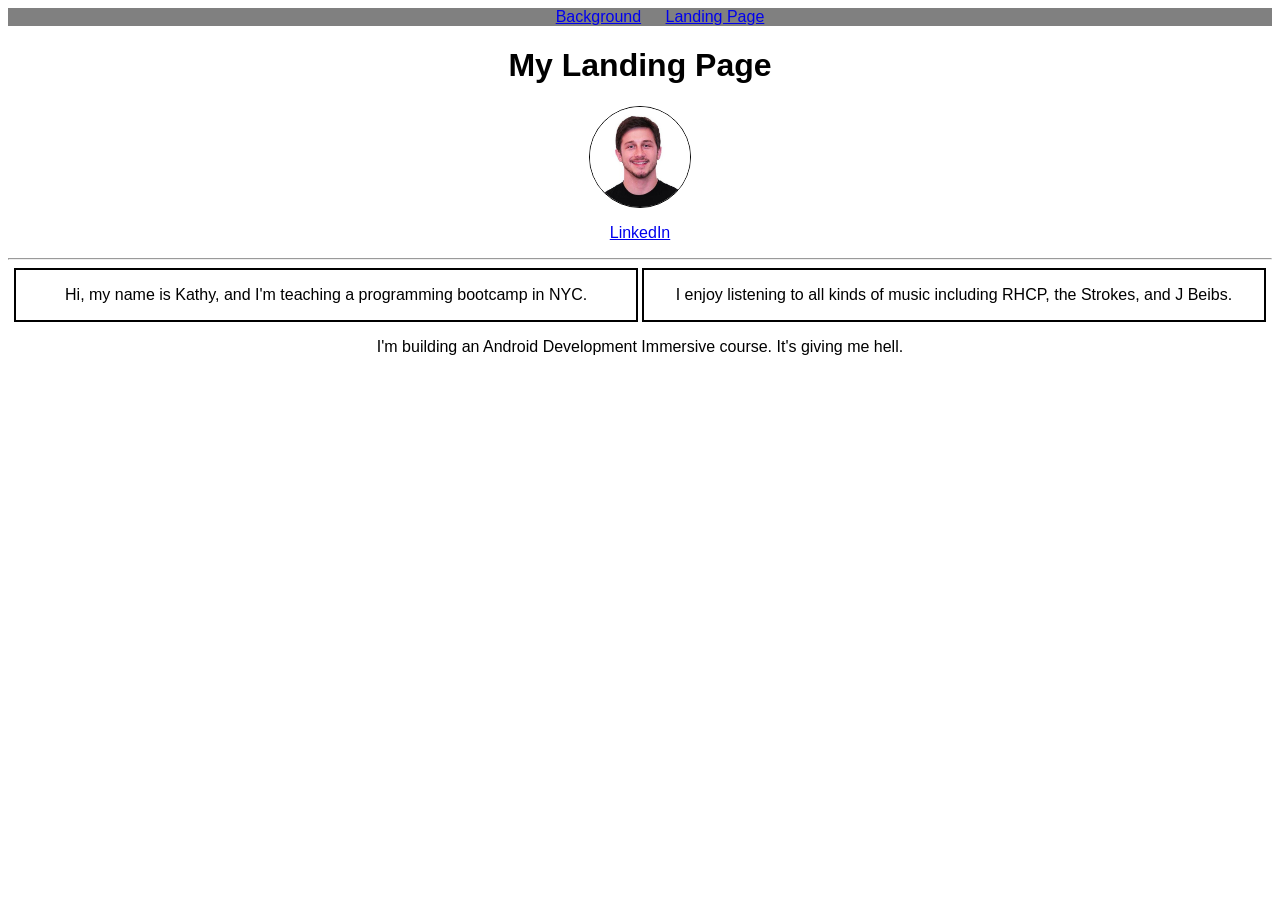
==== index.html @ 2ba3eb19 "pfnp-resume-" ====
<link rel="stylesheet" type="text/css" href="styles/style.css">

<body>

	<header>
		<nav>
			<ul>
			  <a href="background.html"><li class="nav-items">Background</li></a>
			  <a href="index.html"><li class="nav-items">Landing Page</li></a>
			</ul>
		</nav>
	</header>

	<h1>My Landing Page</h1>

	<img src="styles/jays-pic.jpg" height="100px">

	<p><a href="https://www.linkedin.com/in/jaynappy">LinkedIn</a></p>




	<hr>

	<div id="about">
		<p>Hi, my name is Kathy, and I'm teaching a programming bootcamp in NYC.</p>
	</div>

	<div id="music">
		<p>I enjoy listening to all kinds of music including RHCP, the Strokes, and J Beibs.</p>
	</div>

	<p id="current">I'm building an Android Development Immersive course.  It's giving me hell. </p>

</body>
---- styles/style.css ----
body {
	text-align: center; 
	/*background-image: url("http://www.freecreatives.com/wp-content/uploads/2015/03/random-wallpapers-brick-wall-background-wallpaper-32459.jpg");*/
	font-family: helvetica; 
}

ol {
	list-style-position: inside; 

}

img {
	border-radius: 100px;
	border: 1px solid black;
}

#teacher-style {
	color: red;
}

.blue-stuff {
	color: blue;
}

nav {
	background-color: gray; 
}

.nav-items {
	display: inline;
	margin: 10px;
}

#about {
    width: 49%;
    display: inline-block;
    border: 2px solid black;
}

#music {
    width: 49%;
    display: inline-block;
    border: 2px solid black;
}
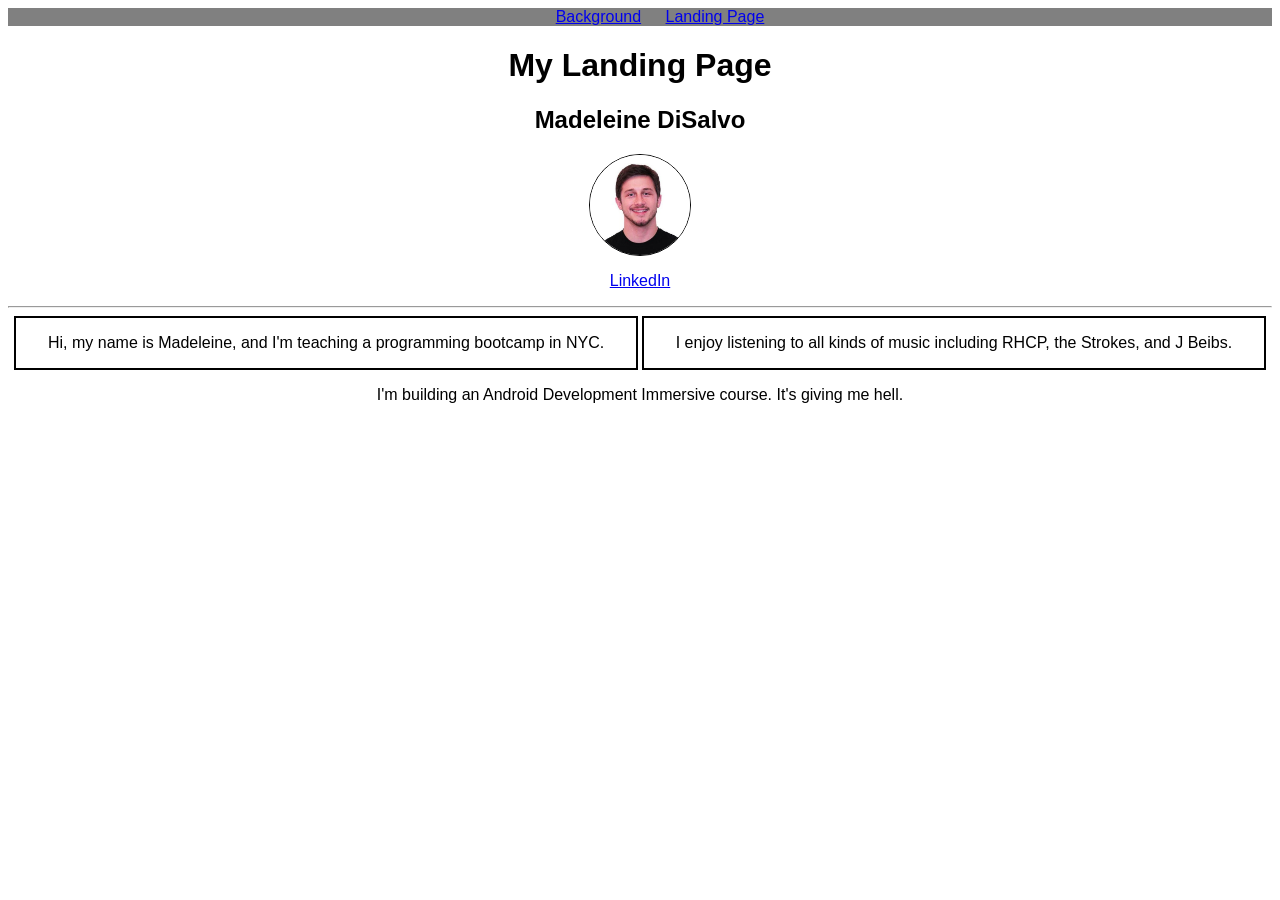
==== commit a8989da6: "add name Madeleine" ====
--- a/index.html
+++ b/index.html
@@ -11,7 +11,9 @@
 		</nav>
 	</header>
 
-	<h1>My Landing Page</h1>
+	<h1>My Landing Page</h1> 
+
+	<h2>Madeleine DiSalvo</h2>
 
 	<img src="styles/jays-pic.jpg" height="100px">
 
@@ -23,7 +25,7 @@
 	<hr>
 
 	<div id="about">
-		<p>Hi, my name is Kathy, and I'm teaching a programming bootcamp in NYC.</p>
+		<p>Hi, my name is Madeleine, and I'm teaching a programming bootcamp in NYC.</p>
 	</div>
 
 	<div id="music">
@@ -32,4 +34,4 @@
 
 	<p id="current">I'm building an Android Development Immersive course.  It's giving me hell. </p>
 
-</body>
+</body>
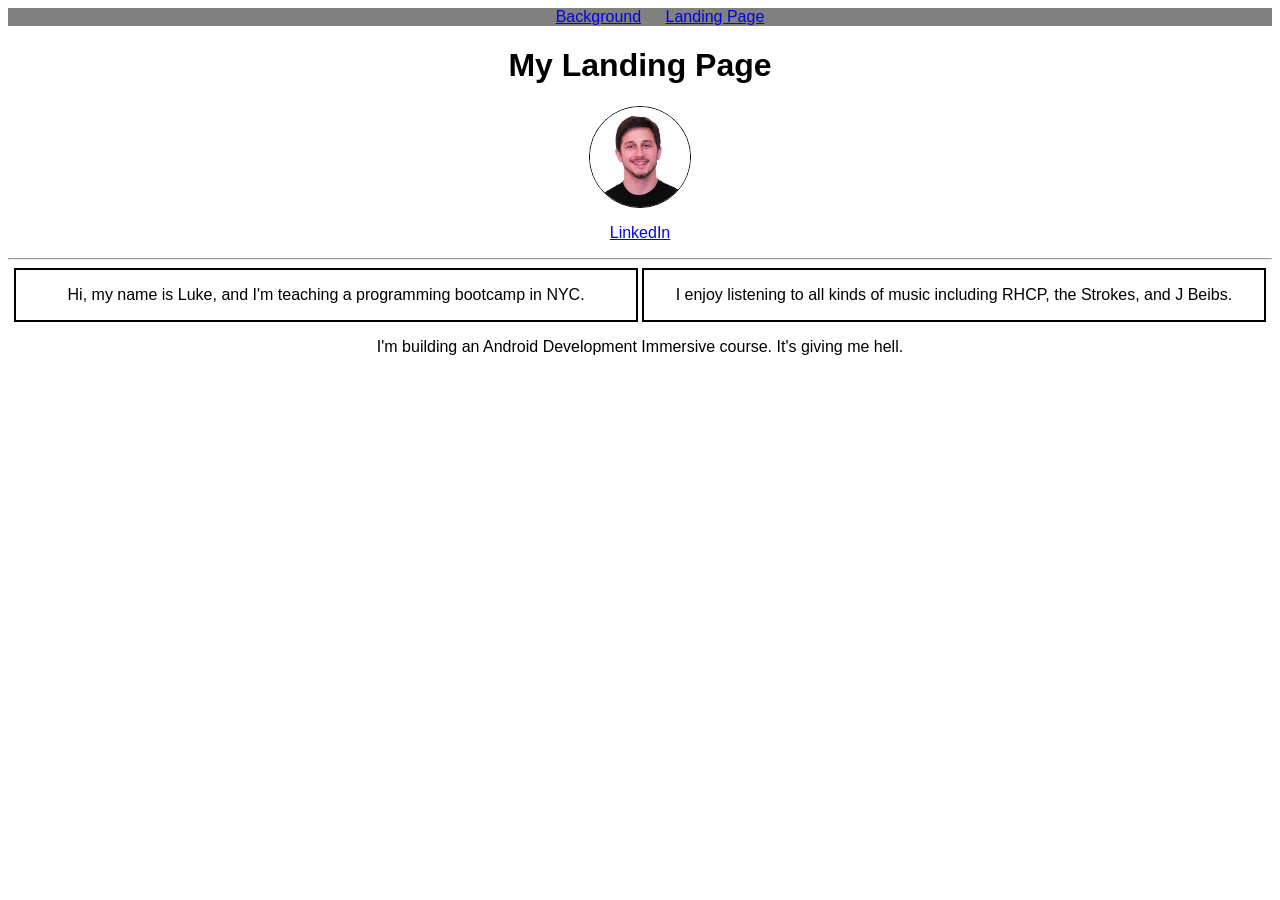
==== commit 0591361a: "Changed name" ====
--- a/index.html
+++ b/index.html
@@ -13,8 +13,6 @@
 
 	<h1>My Landing Page</h1> 
 
-	<h2>Madeleine DiSalvo</h2>
-
 	<img src="styles/jays-pic.jpg" height="100px">
 
 	<p><a href="https://www.linkedin.com/in/jaynappy">LinkedIn</a></p>
@@ -25,7 +23,7 @@
 	<hr>
 
 	<div id="about">
-		<p>Hi, my name is Madeleine, and I'm teaching a programming bootcamp in NYC.</p>
+		<p>Hi, my name is Luke, and I'm teaching a programming bootcamp in NYC.</p>
 	</div>
 
 	<div id="music">
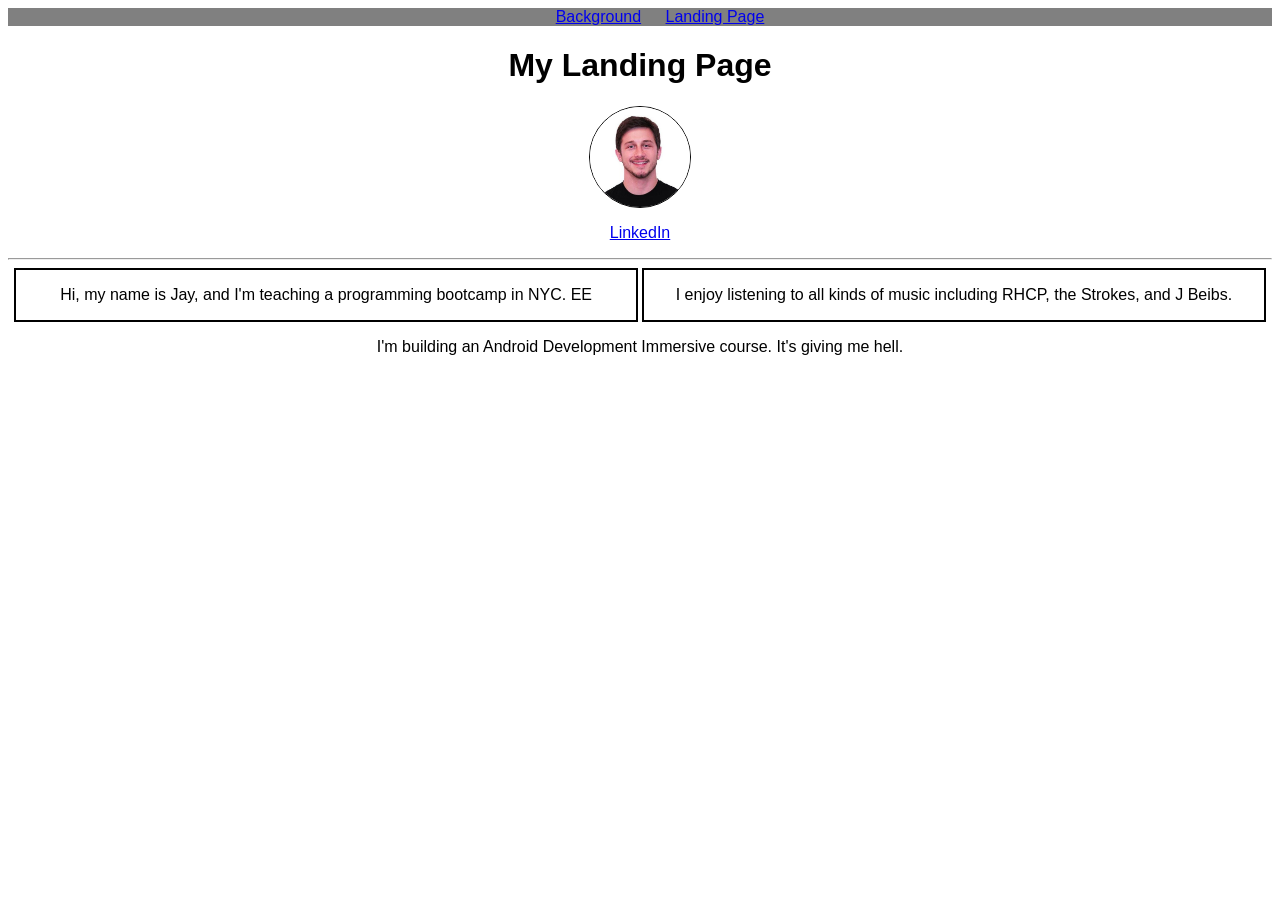
==== commit 313fe803: "instructor resume" ====
--- a/index.html
+++ b/index.html
@@ -23,7 +23,7 @@
 	<hr>
 
 	<div id="about">
-		<p>Hi, my name is Luke, and I'm teaching a programming bootcamp in NYC.</p>
+		<p>Hi, my name is Jay, and I'm teaching a programming bootcamp in NYC. EE</p>
 	</div>
 
 	<div id="music">
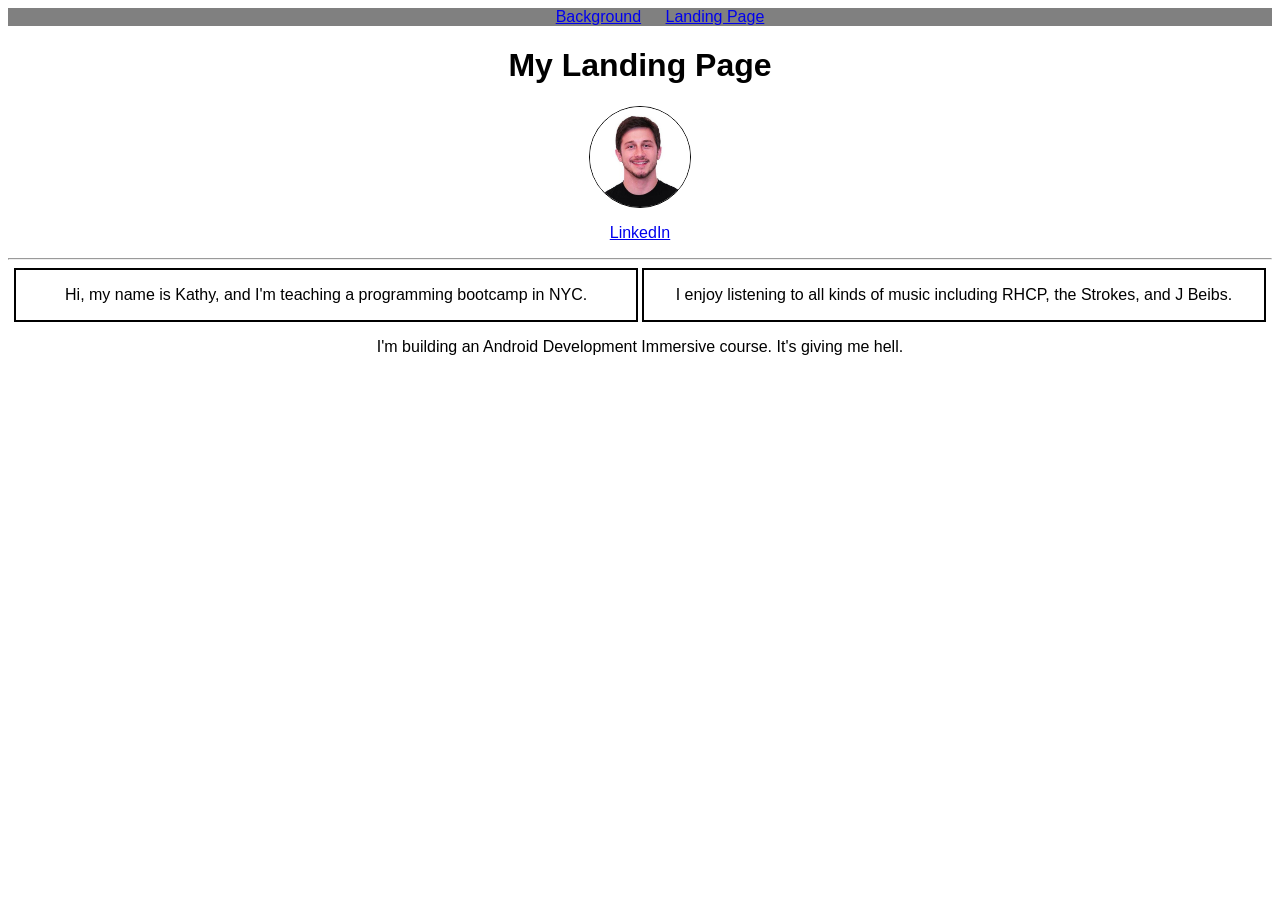
==== commit a07a610c: "Merge 2ba3eb19db92367fa0fa6a0abd0c5cbe264a1316 into 4d2cc1e5e8b1c61df1bd4efdade758a73f6ffaa2" ====
--- a/index.html
+++ b/index.html
@@ -11,7 +11,7 @@
 		</nav>
 	</header>
 
-	<h1>My Landing Page</h1> 
+	<h1>My Landing Page</h1>
 
 	<img src="styles/jays-pic.jpg" height="100px">
 
@@ -23,7 +23,7 @@
 	<hr>
 
 	<div id="about">
-		<p>Hi, my name is Jay, and I'm teaching a programming bootcamp in NYC. EE</p>
+		<p>Hi, my name is Kathy, and I'm teaching a programming bootcamp in NYC.</p>
 	</div>
 
 	<div id="music">
@@ -32,4 +32,4 @@
 
 	<p id="current">I'm building an Android Development Immersive course.  It's giving me hell. </p>
 
-</body>+</body>
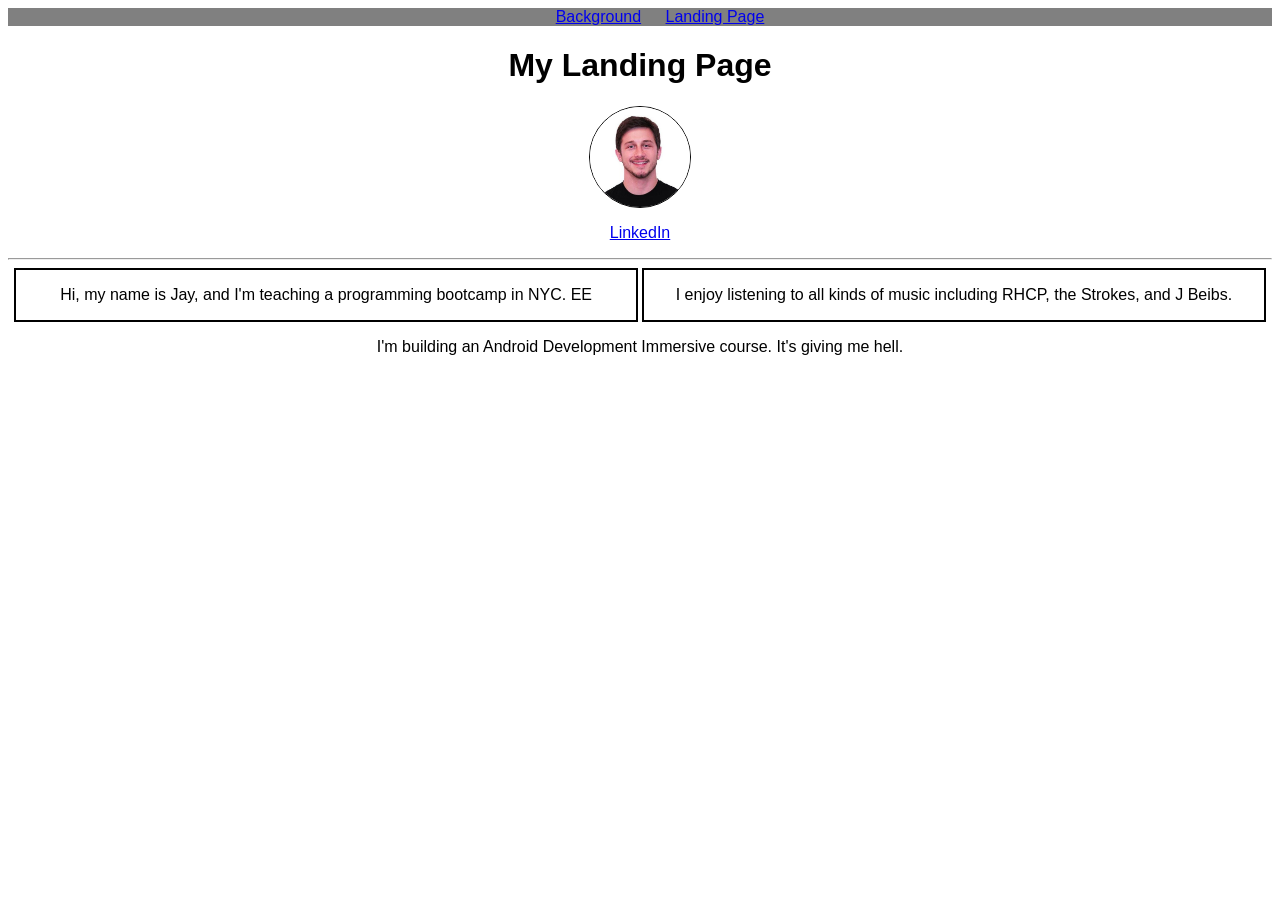
==== commit da63404c: "Merge 313fe8035904b47fccffa463147af44068a1ef27 into 4d2cc1e5e8b1c61df1bd4efdade758a73f6ffaa2" ====
--- a/index.html
+++ b/index.html
@@ -11,7 +11,7 @@
 		</nav>
 	</header>
 
-	<h1>My Landing Page</h1>
+	<h1>My Landing Page</h1> 
 
 	<img src="styles/jays-pic.jpg" height="100px">
 
@@ -23,7 +23,7 @@
 	<hr>
 
 	<div id="about">
-		<p>Hi, my name is Kathy, and I'm teaching a programming bootcamp in NYC.</p>
+		<p>Hi, my name is Jay, and I'm teaching a programming bootcamp in NYC. EE</p>
 	</div>
 
 	<div id="music">
@@ -32,4 +32,4 @@
 
 	<p id="current">I'm building an Android Development Immersive course.  It's giving me hell. </p>
 
-</body>
+</body>
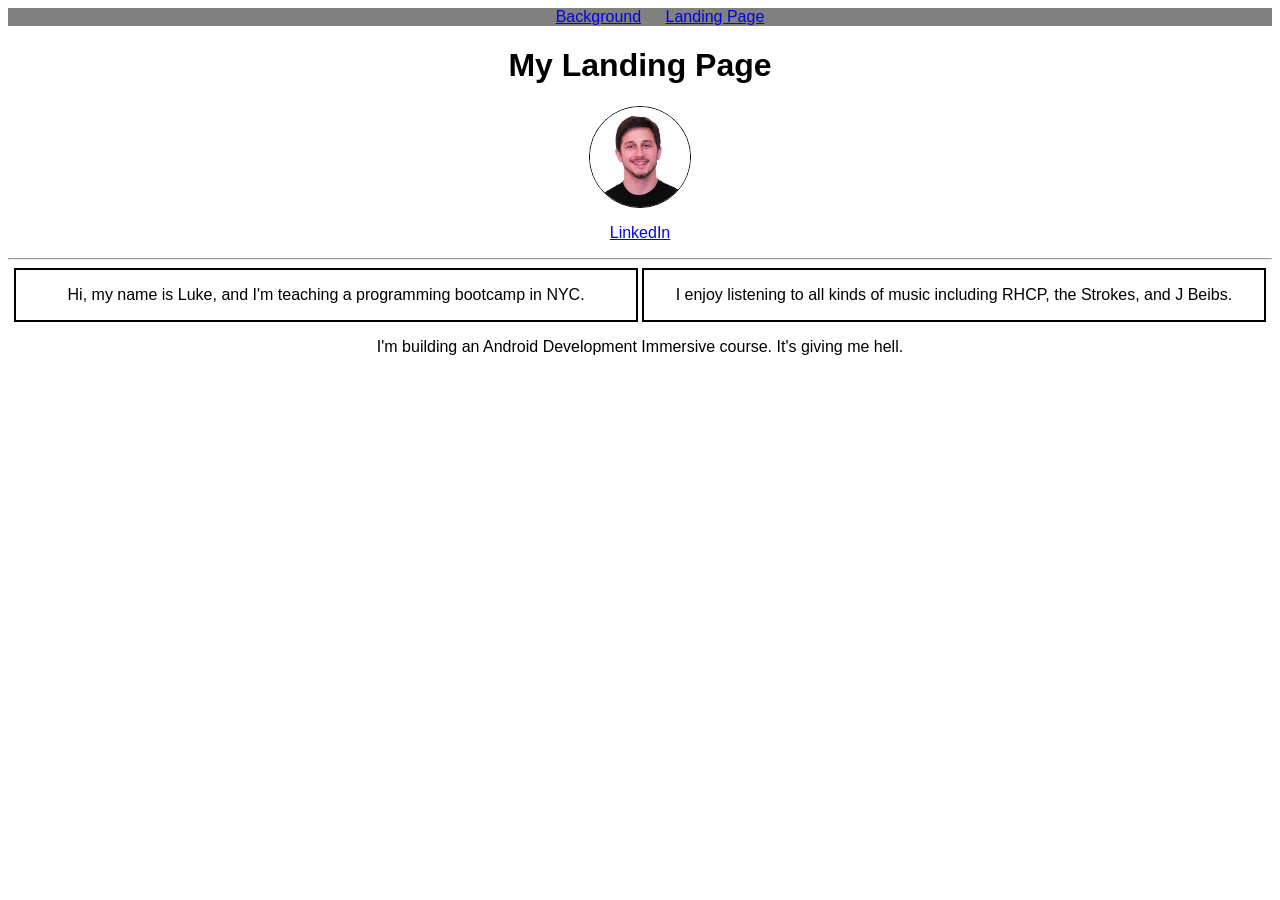
==== commit 5f04a409: "Merge 0591361a473d5845b925fc214dc1d55173910eb1 into 4d2cc1e5e8b1c61df1bd4efdade758a73f6ffaa2" ====
--- a/index.html
+++ b/index.html
@@ -23,7 +23,7 @@
 	<hr>
 
 	<div id="about">
-		<p>Hi, my name is Jay, and I'm teaching a programming bootcamp in NYC. EE</p>
+		<p>Hi, my name is Luke, and I'm teaching a programming bootcamp in NYC.</p>
 	</div>
 
 	<div id="music">
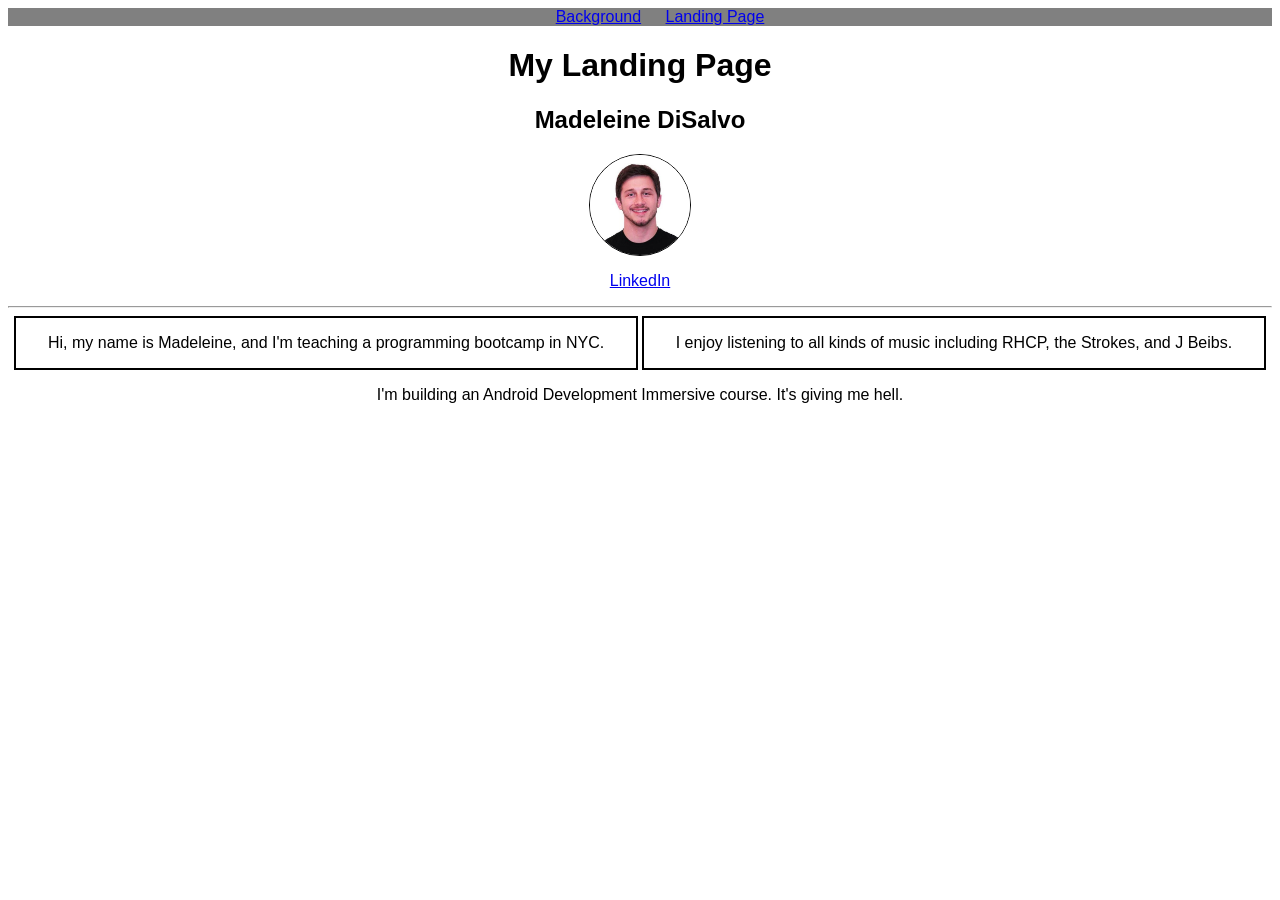
==== commit d9f24e3f: "Merge pull request #3 from madeleinedisalvo/master add name Madeleine" ====
--- a/index.html
+++ b/index.html
@@ -13,6 +13,8 @@
 
 	<h1>My Landing Page</h1> 
 
+	<h2>Madeleine DiSalvo</h2>
+
 	<img src="styles/jays-pic.jpg" height="100px">
 
 	<p><a href="https://www.linkedin.com/in/jaynappy">LinkedIn</a></p>
@@ -23,7 +25,7 @@
 	<hr>
 
 	<div id="about">
-		<p>Hi, my name is Luke, and I'm teaching a programming bootcamp in NYC.</p>
+		<p>Hi, my name is Madeleine, and I'm teaching a programming bootcamp in NYC.</p>
 	</div>
 
 	<div id="music">
